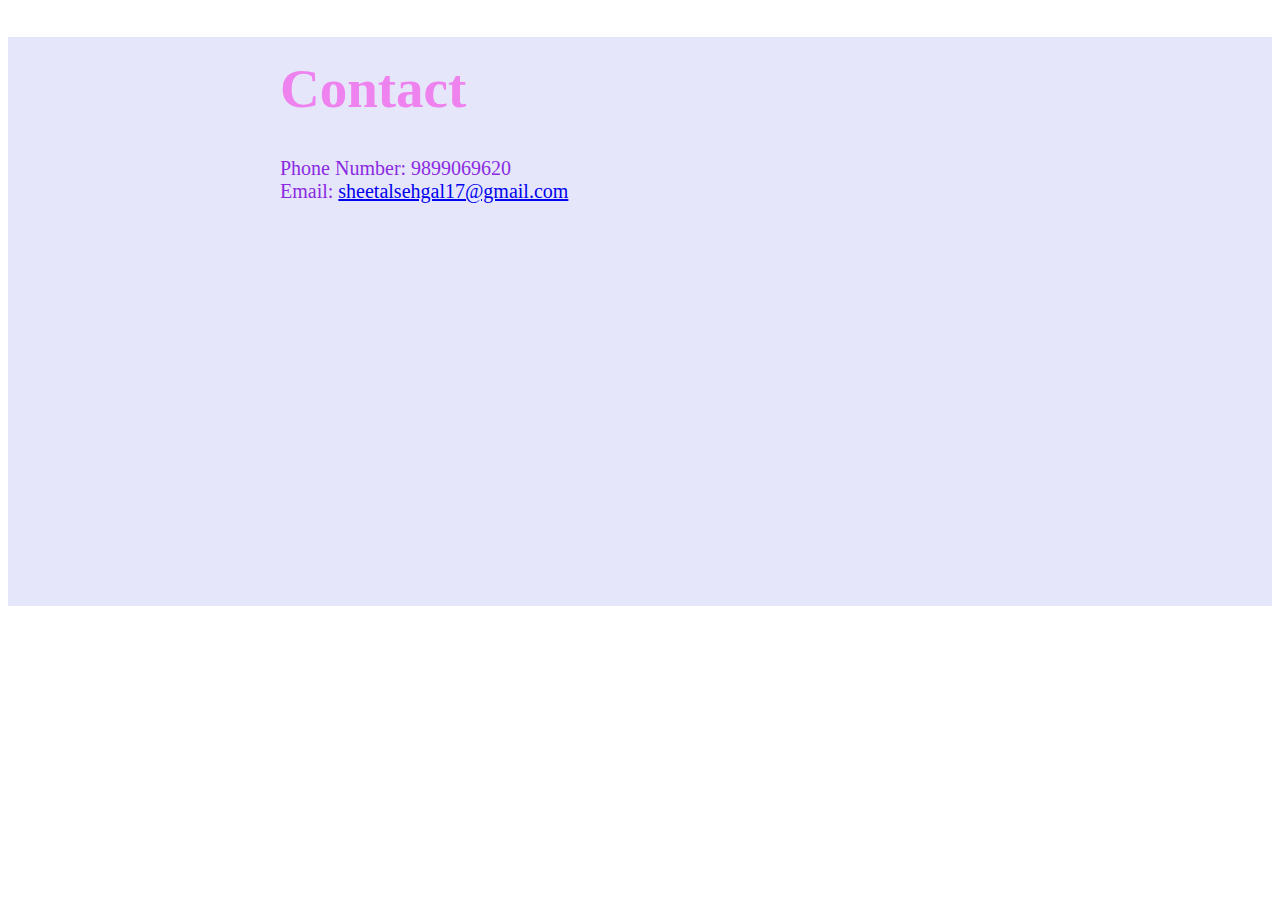
==== index.html/contact.html @ 06674131 "Add files via upload" ====
<!DOCTYPE html>
<html>
<head>
<title>Contact</title>
    <meta name="viewport" content="width=device-width,initial-scale=1">
    <style>
    .container{width: 100%;
height: 0;
        padding-bottom: 45%;
background-color: lavender;}
.content{width: 720px;
height: 0;
    padding-bottom: 40%;
background-color: lavender;
margin: 0 auto;
position: relative;
top: 20px;}
</style>
</head>
    <body>
    <div class="container">
        <div class="content">
        <h1 style="color: violet; font-size:55px">Contact</h1>
            <p style="color: blueviolet; font-size: 20px">Phone Number: 9899069620<br>Email: <a href="mailto:sheetalsehgal17@gmail.com">sheetalsehgal17@gmail.com</a></p>
            </div></div>
    </body>
</html>
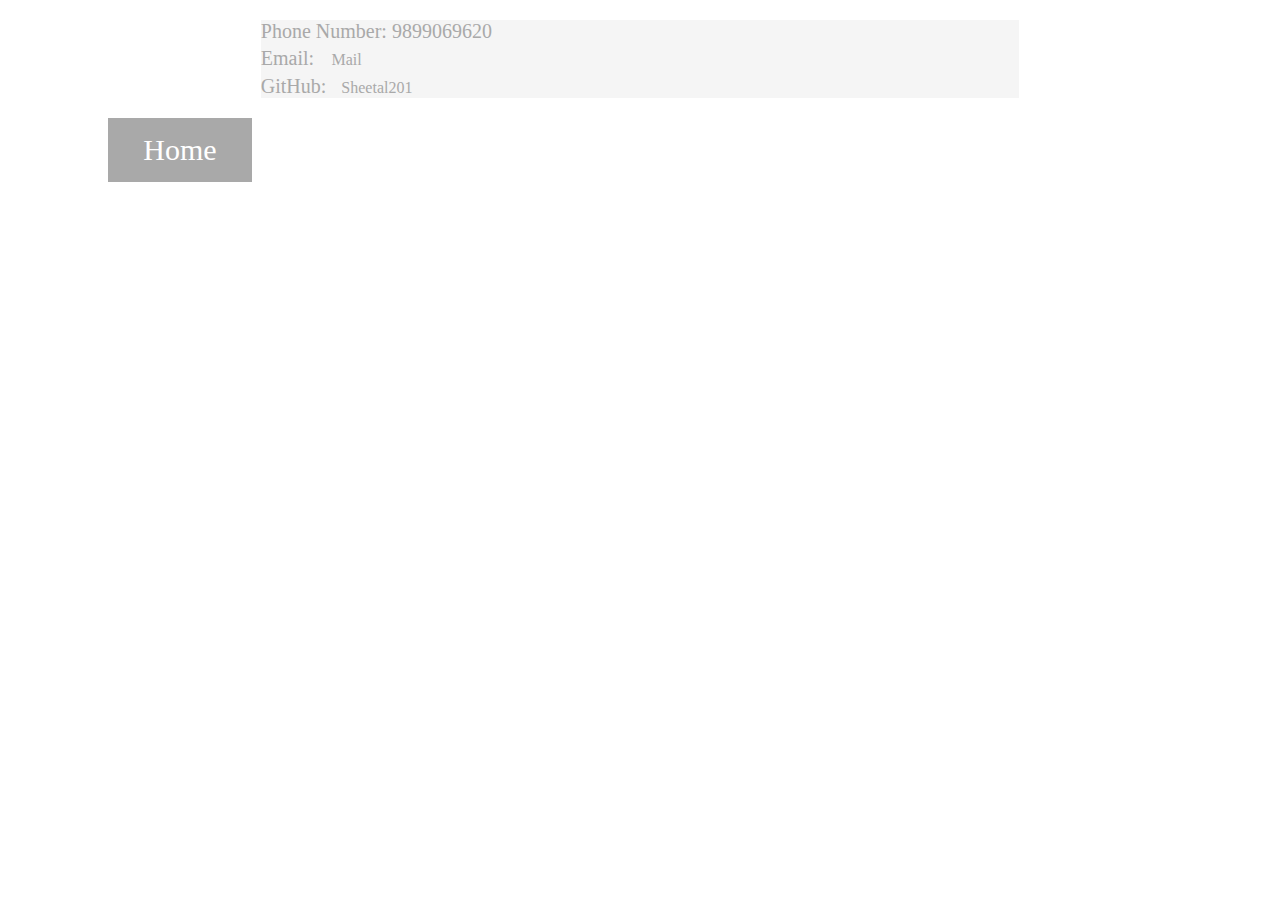
==== commit fdae0478: "Add files via upload" ====
--- a/index.html/contact.html
+++ b/index.html/contact.html
@@ -1,27 +1,68 @@
 <!DOCTYPE html>
 <html>
 <head>
-<title>Contact</title>
-    <meta name="viewport" content="width=device-width,initial-scale=1">
+    <title>Contact</title>
+     <meta name="viewport" content="width=device-width,initial-scale=1">
     <style>
-    .container{width: 100%;
-height: 0;
-        padding-bottom: 45%;
-background-color: lavender;}
-.content{width: 720px;
-height: 0;
-    padding-bottom: 40%;
-background-color: lavender;
-margin: 0 auto;
-position: relative;
-top: 20px;}
-</style>
-</head>
+		.card{width: 60%;
+			margin: 0 auto;
+			position: relative;
+			background-color: whitesmoke;}
+        .card2{width: 10%;
+        margin-left: 100px;
+        position: relative;}
+        .button {
+            margin: 0 auto;
+    background-color: darkgrey;
+    color: white;
+    padding: 15px 32px;
+    text-align: center;
+    text-decoration: none;
+    font-size: 30px;
+    cursor: pointer;
+    width: 80px;
+    display: block;
+}
+        .btn-group .button:hover {
+    background-color:gray;
+}
+        .button1{
+        color: darkgrey;
+        padding: 8px 10px;
+        text-align: center;
+        text-decoration: none;
+        font-size: 16px;
+        cursor: pointer;
+        width: 35px;
+            height: 8px;
+        display: inline-block;}
+        .button1:hover {
+    background-color: lightgray;
+}
+        .button2{
+        color: darkgrey;
+        padding: 9px 10px;
+        text-align: center;
+        text-decoration: none;
+        font-size: 16px;
+        cursor: pointer;
+        width: 65px;
+            height: 9px;
+        display: inline-block;}
+        .button2:hover {
+    background-color: lightgray;
+}
+
+	</style>
+    
+    
+    </head>
     <body>
-    <div class="container">
-        <div class="content">
-        <h1 style="color: violet; font-size:55px">Contact</h1>
-            <p style="color: blueviolet; font-size: 20px">Phone Number: 9899069620<br>Email: <a href="mailto:sheetalsehgal17@gmail.com">sheetalsehgal17@gmail.com</a></p>
-            </div></div>
+    <div class="card"><p style="color: darkgrey; font-size: 20px; display: block;">Phone Number: 9899069620<br>Email: <a href="mailto:sheetalsehgal17@gmail.com" class="button1">Mail</a><br>GitHub: <a href="https://github.com/Sheetal201" class="button2">Sheetal201</a></p></div>
+        <div class="card2"><a href="index.html" class="button">Home</a>
+</div>
     </body>
+
+
+
 </html>